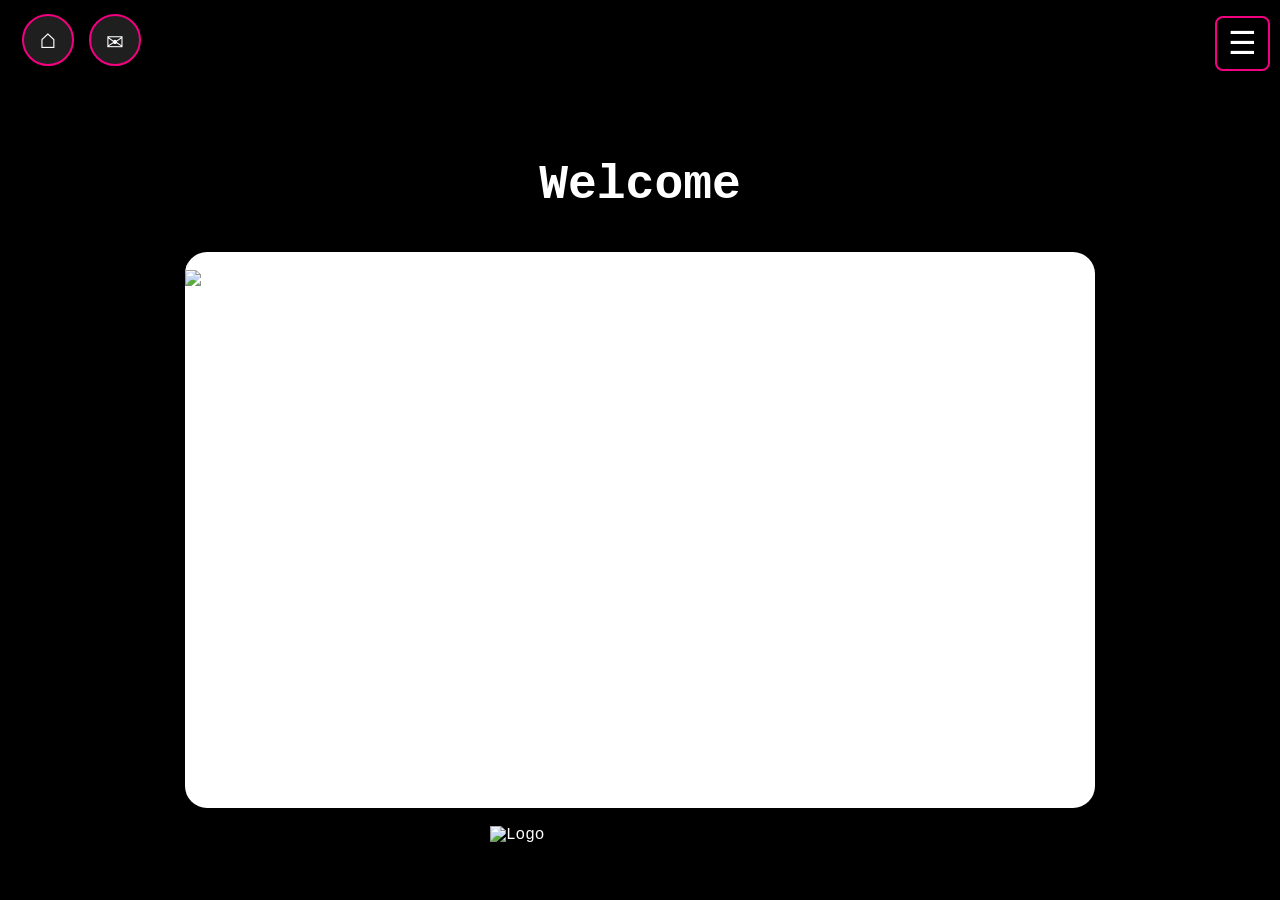
==== index.html @ 70f9c762 "Add files via upload" ====
<!DOCTYPE html>
<html lang="en">
<head>
<meta charset="UTF-8" />
<title>whiskers</title> 
<meta name="viewport" content="width=device-width, initial-scale=1.0" />
<link rel="stylesheet" href="styles.css">
<link rel="stylesheet" href="menu.css">
<link rel="stylesheet" href="swipe.css">  
<link rel="stylesheet" href="team.css"> 
<script defer src="dynamicloader.js"></script>
<script defer src="swipe.js"></script>
</head>
<body>
<!--Header-->
<header class="toolbar">
<!-- LEFT SIDE -->
<div class="toolbar-left">
 <a href="https://whiskersandwhimsy.netlify.app/" class="tool-btn" data-page="index.html"> &#8962;</a>
 <a href="https://whiskersandwhimsyemail.netlify.app/" class="tool-btn" data-page="index.html"> &#9993;</a>
</div>
<!-- RIGHT SIDE -->
<div class="toolbar-right">
<div id="menuToggle" class="menu-btn">☰
</div>
</div>
</header>
<!------------------Menu------------------------->
<nav id="menuOverlay">
<div class="menu-header">
<h2>Menu</h2>
 <button id="closeMenu">&times;</button>
</div>
<div class="menu-grid">
<!-- BIO -->
<div class="menu-section">
<h3 style="color:white;">Bio</h3> 
 <a href="./comingsoon.html" data-page="comingsoon.html">
  Who We Are
 </a>
 <a href="./comingsoon.html" data-page="comingsoon.html">
  Roadmap
 </a>
 <a href="./social.html" data-page="social.html">
  Socials
 </a>
</div>
<!-- Future development 
<div class="menu-section">
<h3>Listings</h3>
 <a href="listings.html" data-page="listings.html">Listings</a>
</div>
-->
<!-- GALLERY -->
<div class="menu-section">
<h3 style="color:white;">Gallery</h3>
 <a href="./gallery/gallery.html" data-page="./gallery/gallery.html">
 Gallery
 </a>
 <a href="./gallery/dogs.html" data-page="./gallery/dogs.html">
 Dog Artwork
 </a>
 <a href="./gallery/cats.html" data-page="./gallery/cats.html">
 Cat Artwork
 </a>
 <a href="./gallery/others.html" data-page="./gallery/others.html">
 Other Artwork
 </a>
</div>
<!-- SHOP -->
<div class="menu-section">
<h3 style="color:white;">Shop</h3>
<a href="./comingsoon.html" data-page="comingsoon.html">
 Current Listings<br>
 </a>
 <a href="https://whiskersandwhimsyemail.netlify.app/">
 Contact
 </a>
</div>
</div>
</nav>
<!----------------------MAIN-------------------------------->
<main class="content" id="dynamicContent">
<div class="container">
<!-- WELCOME-->
<h1>Welcome</h1>
<!--CAROUSEL-->
<div class="carousel">
<!-- LEFT BUTTON -->
<button class="btn prev" onclick="moveSlide(-1)">
 <i class="fa-solid fa-chevron-left"></i>
</button>
<!-- SLIDES -->
<div class="slides" id="slides">
<!-- SLIDE 1 -->
<div class="slide">
 <img src="./gallery/images/dogs/briard.png" alt="briard">
<!--<div class="content">
 <h2>Mountain Escape</h2>
 <p>Peaceful mountain scenery captured during sunrise with soft natural lighting.
</p>
</div> -->
</div>
<!-- SLIDE 2 -->
<div class="slide">
  <img src="./gallery/images/dogs/blue-merel-collie.png" alt="blue-merel-collie">
<!--<div class="content">
 <h2>Ocean Horizon</h2>
  <p>A cinematic coastal scene with deep blues and warm sunset tones.
  </p>
</div>-->
</div>
<!--SLIDE 3 -->
<div class="slide">
  <img src="./gallery/images/dogs/boxer-yellow.png" alt="boxer-yellow">
<!--<div class="content">
<h2>Forest Adventure</h2>
 <p>Dense woodland scenery with rich greens and immersive atmosphere.
 </p>
</div>-->
</div>
</div>
<!--RIGHT BUTTON-->
<button class="btn next" onclick="moveSlide(1)">
 <i class="fa-solid fa-chevron-right"></i>
</button>
</div>
<!--PAGINATION -->
<div class="dots" id="dots"></div>
</div>
 <!--OUR TEAM-->
<h1>Meet Our Team</h1>
<section class="hero-section">
<p class="hero-text">
<section class="team-container">
<!--OWNER-->
<div class="profile-card">
 <h2>Owner / Founder</h2>
 <h3>Rebecca Blazer</h3>
<div class="image-circle">
 <img src="./gallery/becca.jpg" alt="owner becca">
</div>
 <p>
  Rebecca is the creative force behind the brand, dedicated to building 
  meaningful experiences and delivering high-quality results. Her passion
  for excellence drives every decision made within the company.
 </p>
</div>
<!-- CEO -->
<div class="profile-card">
 <h2>CEO</h2>
 <h3>Daniel Howard</h3>
<div class="image-circle">
 <img src="./gallery/dan.jpg" alt="dan ceo">
</div>
 <p>
  Daniel oversees operations and strategy, ensuring the business continues
  to grow with stability and innovation. His leadership style focuses on
  clarity, growth, and long-term success.
 </p>
</div>
<!--DIC-->
<div class="profile-card">
 <h2>Dog In Charge</h2>
 <h3>Buddy</h3>
<div class="image-circle">
 <img src="./gallery/buddy.jpg" alt="dic">
</div>
<p>
  Buddy has been a vital part of Daniel's life, serving as his best friend
  and most importantly being trained as his service dog.
  Buddy Loves treats such as... Cheesburgers, and
  more importantly his favorite Chicharrones!
  Buddy is loved throught his community and
  always ready to protect his favorite snacks!
</p>
</div>
</section>
<p style="margin-top: 600px">&copy; 
<span id="year"></span> 
<strong>Whiskers</strong> • All rights reserved.</p>
</main>
<!-------FOOTER-------->
<footer>
<img src="./gallery/logo.jpg" alt="Logo" class="logo">
</footer>
</body>
</html>
---- styles.css ----
:root {
--blue: #008ae6;
--black: #000000;
--pink: #f30081;
--white: #f4f4f4;
}
/*RESET*/
* {
 margin: 0;
 padding: 0;
 box-sizing: border-box;
}
html, body {
 height: 100%;
 margin: 0;
 padding: 0;
}
/*-----*HEADER-----*/
header {
 height: 80px;
 width: 100%;
 background: var(--black);
 display: flex;
 align-items: center;
 justify-content: space-between;
 padding: 0 1rem;
 position: relative;
 text-align: center;
 color:var(--black);
}
/*------Toolbar/Header----*/
 .header-left {
 position: relative;
}

.toolbar{
 width:100%;
 display:flex;
 justify-content:space-between;
 align-items:center;
 padding:18px 22px;
 position:sticky;
 top:0;
 z-index:999;
 background: var(--black);
 backdrop-filter:blur(10px);
 border-bottom: none;
}
/*LEFT/RIGHT(global)*/
.toolbar-left,
.toolbar-right{
 display:flex;
 align-items:center;
 gap:15px;
}
/*-----Left Side Toolbar-----*/
/*Home Button*/
.home-btn{
 width:55px;
 height:55px;
 display:flex;
 justify-content:center;
 align-items:center;
 background: var(--black);
 color:white;
 font-size:30px;
 border:2px solid white;
 border-radius:50%;
 backdrop-filter:blur(8px);
 transition:0.3s ease;
 box-shadow:0 6px 18px rgba(0,0,0,0.2);
}
.home-btn:hover{
 background:white;
 color:black;
 transform:scale(1.08);
}
/*Email*/
.email-btn{
 width:55px;
 height:55px;
 display:flex;
 justify-content:center;
 align-items:center;
 background:rgba(255,255,255,0.12);
 color:white;
 font-size:28px;
 border:2px solid white;
 border-radius:50%;
 backdrop-filter:blur(8px);
 transition:0.3s ease;
 box-shadow:0 6px 18px rgba(0,0,0,0.2);
}
.email-btn:hover{
 background:white;
 color:black;
 transform:scale(1.08);
}
/*TOOL BUTTONS*/
.tool-btn{
 width:52px;
 height:52px;
 display:flex;
 justify-content:center;
 align-items:center;
 border-radius:50%;
 background:rgba(255,255,255,0.12);
 border:2px solid var(--pink);
 color:white;
 font-size:28px;
 transition:0.3s ease;
 backdrop-filter:blur(8px);
 box-shadow:0 6px 18px rgba(0,0,0,0.2);
}
/*HOVER*/
.tool-btn:hover{
 background:white;
 color:black;
 transform:scale(1.08);
 border:2px solid var(--pink);
}
/*-----Right Side Toolbar-----*/
/*----MENU/BUTTON */
#menuToggle {
 position: fixed;
 right: 10px;
 top: 16px;
 font-size: 2rem;
 background: black;
 color: white;
 border-radius: 8px;
 cursor: pointer;
 padding: 0.5rem 0.75rem;
 box-shadow: 0 4px 10px rgba(0,0,0,0.4);
}
/*Right Side Toolbar*/
/*MENU BUTTON*/
.menu-btn{
 width:55px;
 height:55px;
 display:flex;
 justify-content:center;
 align-items:center;
 border-radius:50%;
 background:rgba(255,255,255,0.12);
 border:2px solid var(--pink);
 color:white;
 font-size:30px;
 cursor:pointer;
 transition:0.3s ease;
 backdrop-filter:blur(8px);
 box-shadow:0 6px 18px rgba(0,0,0,0.2);
}
/*HOVER*/
.menu-btn:hover{
 background: var(--white);
 color:black;
 transform:scale(1.08);
 border:2px solid var(--pink);
}
/*---MENU OVERLAY MENU OPEN---*/
#menuOverlay {
 position: fixed;
 bottom: 0;
 left: 0;
 width: 100%;
 height: 70vh;
 background: rgba(15, 15, 15, 0.9);
 backdrop-filter: blur(18px);
 transform: scaleY(0);
 transform-origin: bottom;
 transition: transform 0.4s ease;
 z-index: 900;
 display: flex;
 flex-direction: column;
 align-items: center;
 padding: 2rem;
 overflow-y: auto;
}
#menuOverlay.open {
 transform: scaleY(1);
}
/*-----MAIN-----*/
main {
 flex: 1;
 overflow-y: auto;
 background: linear-gradient(85deg, var(--black), var(--black), var(--pink));
 background-size: 400% 400%;
 animation: bgShift 28s ease infinite;
 min-height: 0;
}
/*BODY*/
body {
 display: flex;
 flex-direction: column;
 font-family: Arial, sans-serif;
 background: linear-gradient(85deg, var(--black), var(--blue), var(--pink));
 background-size: 400% 400%;
 animation: bgShift 28s ease infinite;
/* ⚠️ IMPORTANT FIX */
 overflow-x: hidden; /* allow vertical flow */
}
/*background animation*/
@keyframes bgShift {
 0% { background-position: 0% 50%; }
 50% { background-position: 100% 50%; }
 100% { background-position: 0% 50%; }
}

/*-----FOOTER-----*/
footer {
 height: 80px;
 width: 100%;
 background: var(--black);
 display: flex;
 justify-content: center;
 align-items: center;
 border-top: 2px solid black;
 flex-shrink: 0;
}
/*LOGO CONTROL*/
.logo {
 height: 70px;
 width: 300px;
 position: relative;
/*MOVE IT HERE*/
 top: 40;
 left: 30;
/* optional fine tuning */
 transform: translate(0px, 0px);
}
profile-card {
 background-color: var(--pink);
 color: var(--white);
}

/*MOBILE*/
@media(max-width:768px){
  .toolbar{
   padding:14px 16px;
  }
  .tool-btn,
  .menu-btn{
   width:46px;
   height:46px;
   font-size:24px;
  }
}
---- menu.css ----
#menuOverlay {
 position: fixed;
 bottom: 0;
 left: 0;
 width: 100%;
 height: 90vh;
 background: rgba(15, 15, 15, 0.92);
 backdrop-filter: blur(18px);
 transform: scaleY(0);
 transform-origin: bottom;
 transition: transform 0.4s ease;
 z-index: 900;
 display: flex;
 flex-direction: column;
 align-items: center;
 padding: 2rem;
 overflow-y: auto;
 border-top-left-radius: 30px;
 border-top-right-radius: 30px;
 box-shadow: 0 -10px 30px rgba(0,0,0,0.35);
}
#menuOverlay.open {
 transform: scaleY(1);
}
/*MENU HEADER*/
.menu-header {
 width: 100%;
 display: flex;
 justify-content: center;
 align-items: center;
 position: relative;
 color: var(--white);
 margin-bottom: 5.5rem;
}
.menu-header h2 {
 font-size: 2.2rem;
 font-weight: 700;
 letter-spacing: 1px;
 color: var(--white);
}
/*MENU GRID*/
.menu-grid {
 display: grid;
 grid-template-columns:
 repeat(auto-fit, minmax(220px, 1fr));
 gap: 2rem;
 width: 100%;
 max-width: 1000px;
}
/*MENU SECTION*/
.menu-section {
 background: rgba(255,255,255,0.05);
 padding: 1.5rem;
 border-radius: 18px;
 border: 1px solid rgba(255,255,255,0.08);
 transition: 0.3s ease;
}
.menu-section:hover {
 transform: translateY(-4px);
 background: rgba(255,255,255,0.08);
}
/*SECTION TITLES*/
.menu-section h3 {
 margin-bottom: 1rem;
 font-size: 1.3rem;
 letter-spacing: 0.5px;
}
/*MENU LINKS*/
.menu-section a {
 display: block;
 padding: 0.8rem 1rem;
 margin: 0.45rem 0;
 color: var(--pink);
 text-decoration: none;
 border-radius: 12px;
 transition: 0.3s ease;
 font-size: 1rem;
}

/*LINK HOVER*/
.menu-section a:hover {
 background: rgba(255,255,255,0.1);
 color: white;
 padding-left: 1.3rem;
}
/*CLOSE BUTTON*/
#closeMenu {
 position: absolute;
 right: 0;
 font-size: 2rem;
 background: none;
 border: none;
 color: white;
 cursor: pointer;
 transition: 0.3s ease;
}
#closeMenu:hover {
 transform: rotate(90deg);
 color: var(--pink);
}
/*MOBILE*/
@media(max-width:768px){
 #menuOverlay{
  height: 78vh;
  padding: 1.5rem;
 }
 .menu-grid{
  grid-template-columns: 1fr;
  gap: 1.2rem;
 }
 .menu-header h2{
  font-size: 1.8rem;
 }
 .menu-section{
  padding: 1.2rem;
 }

}
---- swipe.css ----
:root {
  --blue: #008ae6;
  --black: #000000;
  --pink: #f30081;
  --white: #f4f4f4;
}
*{
 margin:0;
 padding:0;
 box-sizing:border-box;
}
body{
 font-family:Arial, Helvetica, sans-serif;
 background:var(--pink);
 color:black;
}
a{
 text-decoration:none;
 color:inherit;
}
/* NAVBAR 
.navbar{
 width:100%;
 background:var(--pink);
 box-shadow:0 2px 12px rgba(0,0,0,0.08);
 padding:18px 30px;
 position:sticky;
 top:0;
 z-index:1000;
}
.nav-inner{
 max-width:1200px;
 margin:auto;
 display:flex;
 justify-content:space-between;
 align-items:center;
}
.logo{
 font-size:1.7rem;
 font-weight:700;
 letter-spacing:1px;
}
/* PAGE */
.container{
 max-width:950px;
 margin:50px auto;
 padding:0 20px;
}
h1{
 text-align:center;
 font-size:3rem;
 margin-bottom:40px;
 color:white;
}
/* CAROUSEL */
.carousel{
 position:relative;
 overflow:hidden;
 border-radius:22px;
 background:white;
 box-shadow:0 10px 25px rgba(0,0,0,0.1);
}
.slides{
 display:flex;
 transition:transform 0.5s ease;
}
.slide{
 min-width:100%;
}
.slide img{
 width:100%;
 height:520px;
 object-fit:cover;
 display:block;
}
/* CONTENT */
.content{
 padding:28px;
}
.content h2{
 margin-bottom:12px;
 font-size:2rem;
}
.content p{
 color:#666;
 line-height:1.7;
 font-size:16px;
}
/* BUTTONS 
.btn{
 position:absolute;
 top:50%;
 transform:translateY(-50%);
 width:48px;
 height:48px;
 border:none;
 border-radius:50%;
 background:black;
 color:var(--pink);
 cursor:pointer;
 z-index:10;
 font-size:18px;
 transition:0.3s;
}
.btn:hover{
 background:var(--pink);
}
.prev{
 left:14px;
}
.next{
 right:14px;
}
/* DOTS */
.dots{
 display:flex;
 justify-content:center;
 gap:12px;
 margin-top:24px;
}
.dot{
 width:22px;
 height:22px;
 border-radius:50%;
 background:#bbb;
 cursor:pointer;
 transition:0.3s;
}
.dot.active{
 background:#111;
 transform:scale(1.2);
}
/* MOBILE */
@media(max-width:768px){
 .navbar{
  padding:15px 20px;
 }
 .logo{
 font-size:1.3rem;
 }
 .dropdown-content{
 width:280px;
 right:-10px;
 }
h1{
 font-size:2.1rem;
 color:white;
}
.slide img{
 height:320px;
}
.content h2{
 font-size:1.5rem;
}
}
---- team.css ----
/*Team Container Cards*/
body {
 margin: 0;
 font-family: "Courier New", monospace;
 background: transparent;
 color: white;
}
/* Header */
.top-header {
 padding: 60px 20px 30px;
 background: transparent;
}
.top-header h1 {
 font-size: 42px;
 text-align: center;
 margin-bottom: 0px;
}
.top-header p {
 color: white;
 font-size: 16px;
 text-align: center;
}
/* Layout */
.team-container {
 display: flex;
 justify-content: center;
 gap: 10px;
 flex-wrap: wrap;
 padding: 60px 20px;
}
/* Card */
.profile-card {
 background: transparent;
 width: 600px;
 padding: 25px;
 border-radius: 18px;
 box-shadow: 0 10px 25px rgba(0,0,0,0.08);
 text-align: center;
 transition: transform 0.3s ease;
}
.profile-card:hover {
 transform: translateY(-5px);
}
.profile-card h2 {
 font-size: 18px;
 color: white;
 margin-bottom: 5px;
}
.profile-card h3 {
 font-size: 22px;
 margin-bottom: 20px;
 color: white;
}

/* Oval / Circle Image */
.image-circle {
 width: 160px;
 height: 200px;
 margin: 0 auto 20px;
 border-radius: 50% / 40%;
 overflow: hidden;
 border: 4px solid #ddd;
 background: #eee;
}
.image-circle img {
 width: 100%;
 height: 100%;
 object-fit: cover;
}
/* Text */
.profile-card p {
 font-size: 17px;
 line-height: 2.6;
 color: white;
}

/*May not need this was the old hero.css*/
/*HERO IMAGE CIRCLE
.image-circle {
 display: flex;
 justify-content: center;
 align-items: center;
 width: 220px;
 height: 220px;
 margin: 20px auto;
 border-radius: 50%;
 overflow: hidden;
 border: 4px solid #ffffff;
 box-shadow: 0 8px 20px rgba(0, 0, 0, 0.15);
 background: transparent;
}
/* IMAGE 
.image-circle img {
 width: 100%;
 height: 100%;
 object-fit: cover;
 display: block;
}
/*TABLETS
@media (max-width: 768px) {
 .image-circle {
  width: 180px;
  height: 180px;
}
}
/*MOBILE DEVICES
@media (max-width: 480px) {
 .image-circle {
  width: 140px;
  height: 140px;
  border-width: 3px;
}
}
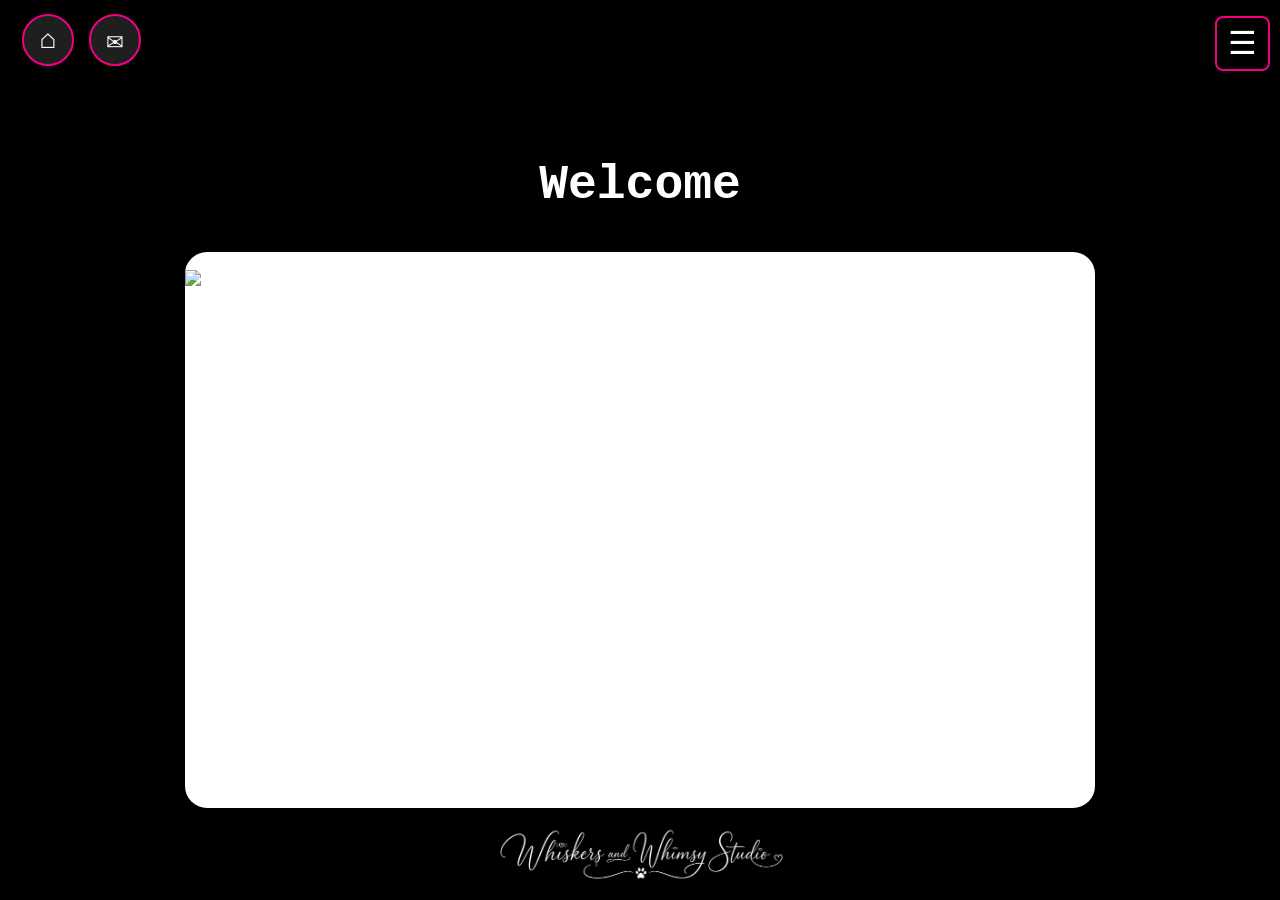
==== commit 8a76b57c: "Remove deprecated menu items and update gallery links" ====
--- a/index.html
+++ b/index.html
@@ -54,16 +54,16 @@
 <!-- GALLERY -->
 <div class="menu-section">
 <h3 style="color:white;">Gallery</h3>
- <a href="./gallery/gallery.html" data-page="./gallery/gallery.html">
+ <a href="./gallery.html" data-page="./gallery/gallery.html">
  Gallery
  </a>
- <a href="./gallery/dogs.html" data-page="./gallery/dogs.html">
+ <a href="./dogs.html" data-page="./gallery/dogs.html">
  Dog Artwork
  </a>
- <a href="./gallery/cats.html" data-page="./gallery/cats.html">
+ <a href="./cats.html" data-page="./gallery/cats.html">
  Cat Artwork
  </a>
- <a href="./gallery/others.html" data-page="./gallery/others.html">
+ <a href="./others.html" data-page="./gallery/others.html">
  Other Artwork
  </a>
 </div>
@@ -94,7 +94,7 @@
 <div class="slides" id="slides">
 <!-- SLIDE 1 -->
 <div class="slide">
- <img src="./gallery/images/dogs/briard.png" alt="briard">
+ <img src="./gallery/dogs/briard.png" alt="briard">
 <!--<div class="content">
  <h2>Mountain Escape</h2>
  <p>Peaceful mountain scenery captured during sunrise with soft natural lighting.
@@ -103,7 +103,7 @@
 </div>
 <!-- SLIDE 2 -->
 <div class="slide">
-  <img src="./gallery/images/dogs/blue-merel-collie.png" alt="blue-merel-collie">
+  <img src="./gallery/dogs/blue-merel-collie.png" alt="blue-merel-collie">
 <!--<div class="content">
  <h2>Ocean Horizon</h2>
   <p>A cinematic coastal scene with deep blues and warm sunset tones.
@@ -112,7 +112,7 @@
 </div>
 <!--SLIDE 3 -->
 <div class="slide">
-  <img src="./gallery/images/dogs/boxer-yellow.png" alt="boxer-yellow">
+  <img src="./gallery/dogs/boxer-yellow.png" alt="boxer-yellow">
 <!--<div class="content">
 <h2>Forest Adventure</h2>
  <p>Dense woodland scenery with rich greens and immersive atmosphere.
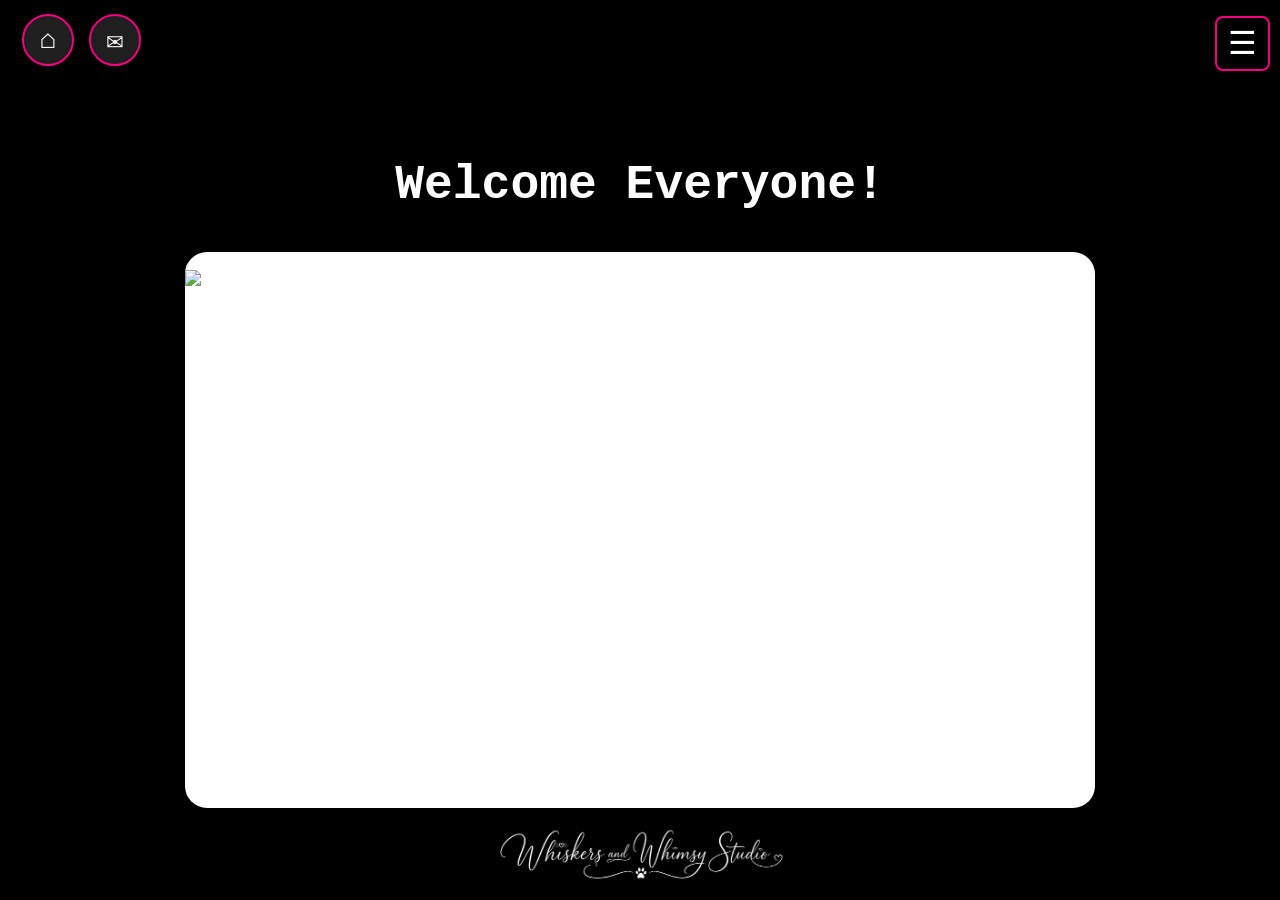
==== commit 5689605d: "s" ====
--- a/index.html
+++ b/index.html
@@ -16,7 +16,7 @@
 <header class="toolbar">
 <!-- LEFT SIDE -->
 <div class="toolbar-left">
- <a href="https://whiskersandwhimsy.netlify.app/" class="tool-btn" data-page="index.html"> &#8962;</a>
+ <a href="https://whiskersandwhimsystudio.web.app/" class="tool-btn" data-page="index.html"> &#8962;</a>
  <a href="https://whiskersandwhimsyemail.netlify.app/" class="tool-btn" data-page="index.html"> &#9993;</a>
 </div>
 <!-- RIGHT SIDE -->
@@ -54,16 +54,16 @@
 <!-- GALLERY -->
 <div class="menu-section">
 <h3 style="color:white;">Gallery</h3>
- <a href="./gallery.html" data-page="./gallery/gallery.html">
+ <a href="./gallery.html" data-page="./gallery.html">
  Gallery
  </a>
- <a href="./dogs.html" data-page="./gallery/dogs.html">
+ <a href="./dogs.html" data-page="./dogs.html">
  Dog Artwork
  </a>
- <a href="./cats.html" data-page="./gallery/cats.html">
+ <a href="./cats.html" data-page="./cats.html">
  Cat Artwork
  </a>
- <a href="./others.html" data-page="./gallery/others.html">
+ <a href="./others.html" data-page="./others.html">
  Other Artwork
  </a>
 </div>
@@ -83,7 +83,7 @@
 <main class="content" id="dynamicContent">
 <div class="container">
 <!-- WELCOME-->
-<h1>Welcome</h1>
+<h1>Welcome Everyone!</h1>
 <!--CAROUSEL-->
 <div class="carousel">
 <!-- LEFT BUTTON -->
